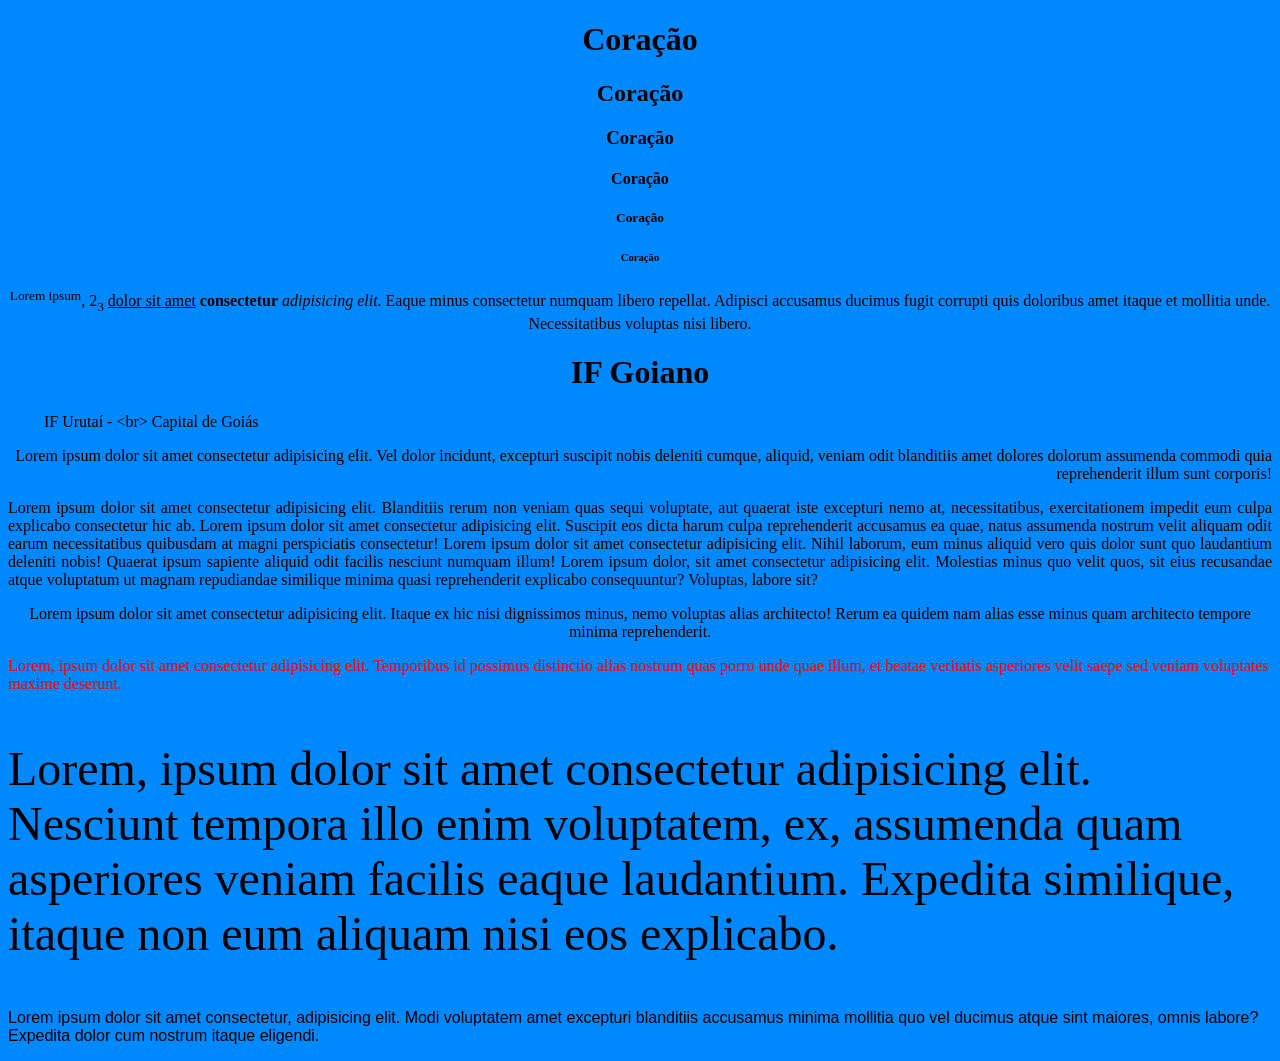
==== ex001/index.html @ 810ca0ec "criado ex001 html básico" ====
<!DOCTYPE html> <!-- Tipo do documento: HTML5 -->
<html lang="pt-br"> <!--Idioma do site-->
<head> <!-- Configuração do cabeçálio-->
    <meta charset="UTF-8"><!--Caracteres-->
    <meta http-equiv="X-UA-Compatible" content="IE=edge">
    <meta name="viewport" content="width=device-width, initial-scale=1.0">
    <meta name="keywords" content="esportes"><!--Palavras Chave-->
    <title>Document</title>
    <meta name="description" content="UOL, a maior empresa brasileira de conteúdo, serviços digitais e tecnologia com vários canais de jornalismo e diversas soluções para você ou seu negócio."> <!--Descrição-->

</head>
<body bgcolor="#0088FF"> <!--Inicio do corpo do site-->
    <center> <!--Centro-->
        <h1>Coração</h1><!--Níveis de hierarquias de títulos-->
        <h2>Coração</h2>
        <h3>Coração</h3>
        <h4>Coração</h4>
        <h5>Coração</h5>
        <h6>Coração</h6>
        <p><sup>Lorem ipsum</sup><!--sup-->, 2<sub>3</sub> <!--sub--><u>dolor sit amet</u><!--Sublinhado (underline)--> <b>consectetur</b><!--negrito(bold)--> <i>adipisicing elit</i><!--Itálico(italic)-->. Eaque minus consectetur numquam libero repellat. Adipisci accusamus ducimus fugit corrupti quis doloribus amet itaque et mollitia unde. Necessitatibus voluptas nisi libero.</p>
    </center>
    <center>
        <h1>IF Goiano</h1>
    </center>
    <p>&nbsp;&nbsp;&nbsp;&nbsp;&nbsp;&nbsp;&nbsp;&nbsp;&nbsp;IF Urutaí - &ltbr&gt <!--<>(&LowerThan &GreaterThan)-->Capital de Goiás</p>
    <p align="right">Lorem ipsum dolor sit amet consectetur adipisicing elit. Vel dolor incidunt, excepturi suscipit nobis deleniti cumque, aliquid, veniam odit blanditiis amet dolores dolorum assumenda commodi quia reprehenderit illum sunt corporis!</p>
    <p align="justify">Lorem ipsum dolor sit amet consectetur adipisicing elit. Blanditiis rerum non veniam quas sequi voluptate, aut quaerat iste excepturi nemo at, necessitatibus, exercitationem impedit eum culpa explicabo consectetur hic ab. Lorem ipsum dolor sit amet consectetur adipisicing elit. Suscipit eos dicta harum culpa reprehenderit accusamus ea quae, natus assumenda nostrum velit aliquam odit earum necessitatibus quibusdam at magni perspiciatis consectetur! Lorem ipsum dolor sit amet consectetur adipisicing elit. Nihil laborum, eum minus aliquid vero quis dolor sunt quo laudantium deleniti nobis! Quaerat ipsum sapiente aliquid odit facilis nesciunt numquam illum! Lorem ipsum dolor, sit amet consectetur adipisicing elit. Molestias minus quo velit quos, sit eius recusandae atque voluptatum ut magnam repudiandae similique minima quasi reprehenderit explicabo consequuntur? Voluptas, labore sit?</p>
    <p align="center">Lorem ipsum dolor sit amet consectetur adipisicing elit. Itaque ex hic nisi dignissimos minus, nemo voluptas alias architecto! Rerum ea quidem nam alias esse minus quam architecto tempore minima reprehenderit.</p>
    <font color="red">
        <p>Lorem, ipsum dolor sit amet consectetur adipisicing elit. Temporibus id possimus distinctio alias nostrum quas porro unde quae illum, et beatae veritatis asperiores velit saepe sed veniam voluptates maxime deserunt.</p>
    </font>
    <font size="7">
        <p>Lorem, ipsum dolor sit amet consectetur adipisicing elit. Nesciunt tempora illo enim voluptatem, ex, assumenda quam asperiores veniam facilis eaque laudantium. Expedita similique, itaque non eum aliquam nisi eos explicabo.</p>
    </font>
    <font face="arial"><p>Lorem ipsum dolor sit amet consectetur, adipisicing elit. Modi voluptatem amet excepturi blanditiis accusamus minima mollitia quo vel ducimus atque sint maiores, omnis labore? Expedita dolor cum nostrum itaque eligendi.</p></font>
    
</body>
</html>
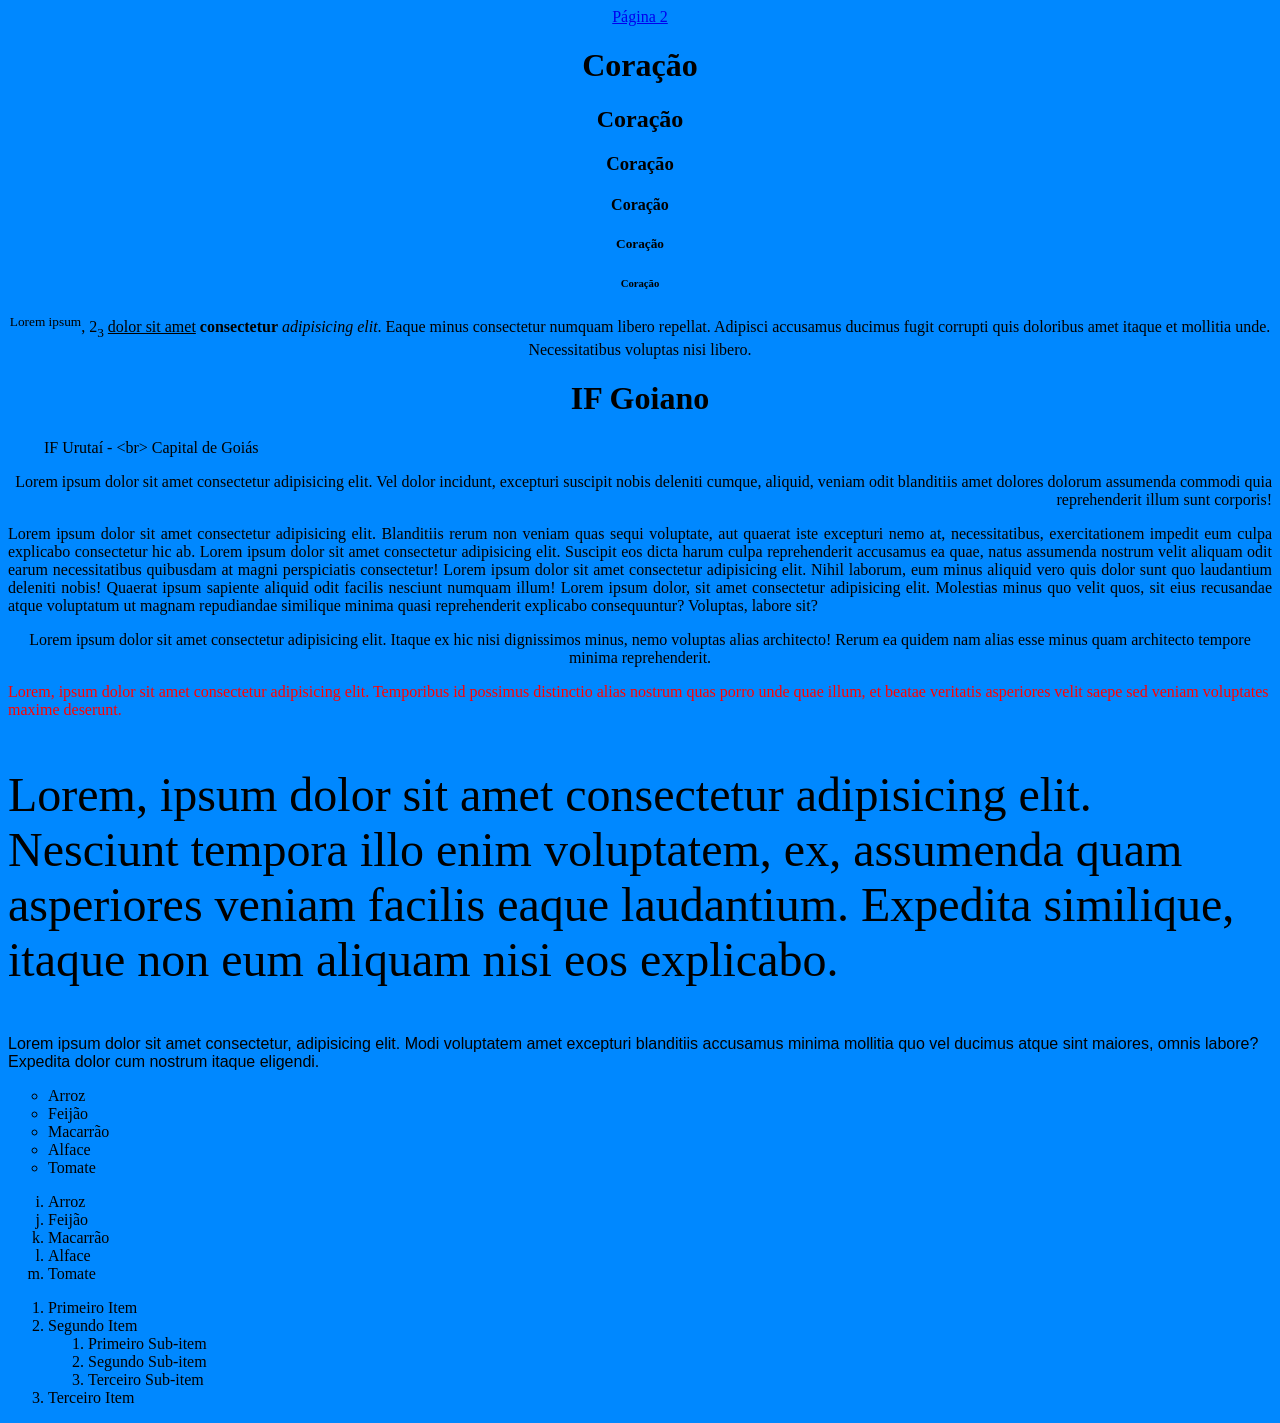
==== commit f9921d6d: "Adicionado atributos estudados na aula" ====
--- a/ex001/index.html
+++ b/ex001/index.html
@@ -11,6 +11,8 @@
 </head>
 <body bgcolor="#0088FF"> <!--Inicio do corpo do site-->
     <center> <!--Centro-->
+        <a href="pagina2.html">Página 2</a><!--Link-->
+       
         <h1>Coração</h1><!--Níveis de hierarquias de títulos-->
         <h2>Coração</h2>
         <h3>Coração</h3>
@@ -34,5 +36,32 @@
     </font>
     <font face="arial"><p>Lorem ipsum dolor sit amet consectetur, adipisicing elit. Modi voluptatem amet excepturi blanditiis accusamus minima mollitia quo vel ducimus atque sint maiores, omnis labore? Expedita dolor cum nostrum itaque eligendi.</p></font>
     
+    <ul type="circle"><!--Lista não ordenada-->
+        <li>Arroz</li>
+        <li>Feijão</li>
+        <li>Macarrão</li>
+        <li>Alface</li>
+        <li>Tomate</li>
+    </ul>
+
+    <ol type="a" start="9"><!--Lista Ordenada-->
+        <li>Arroz</li>
+        <li>Feijão</li>
+        <li>Macarrão</li>
+        <li>Alface</li>
+        <li>Tomate</li>
+    </ol>
+
+    <ol>
+        <li>Primeiro Item</li>
+        <li>Segundo Item
+            <ol>
+                <li>Primeiro Sub-item</li>
+                <li>Segundo Sub-item</li>
+                <li>Terceiro Sub-item</li>
+            </ol>
+        </li>
+        <li>Terceiro Item</li>
+    </ol>
 </body>
 </html>
